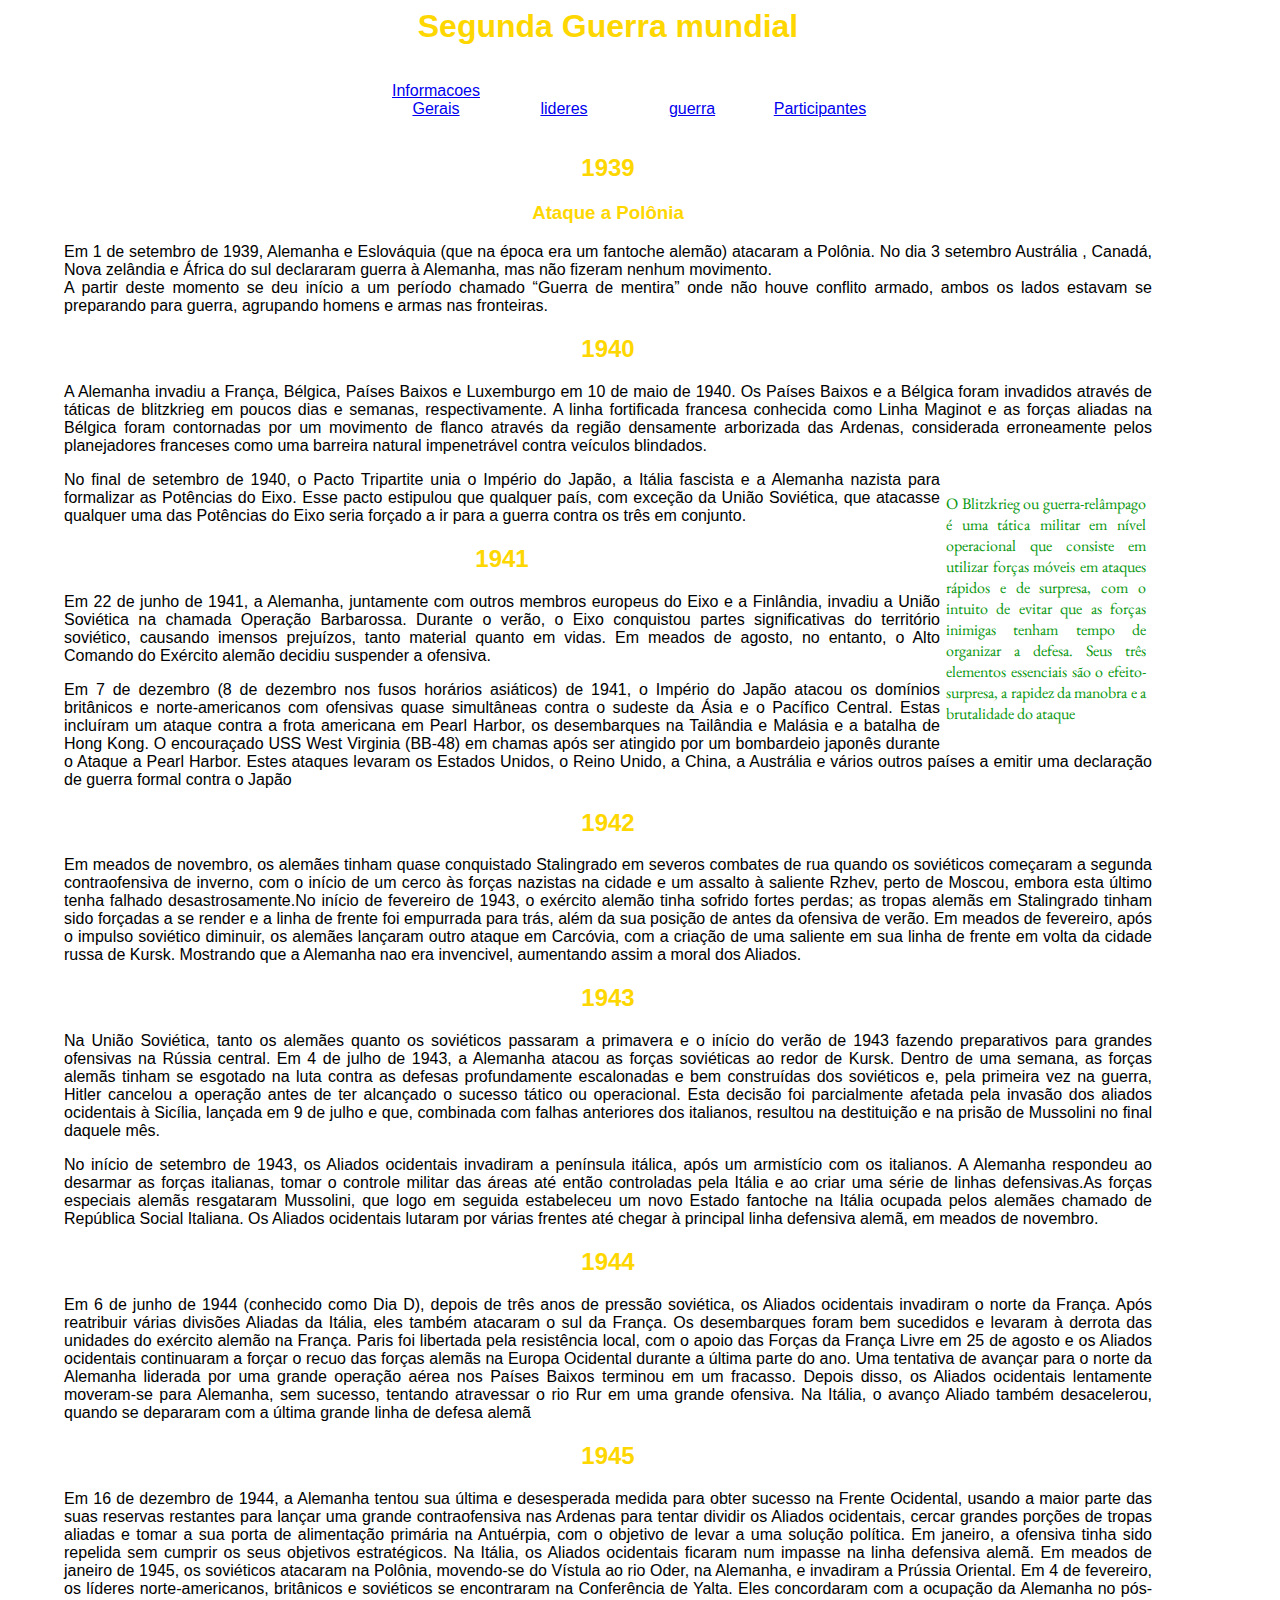
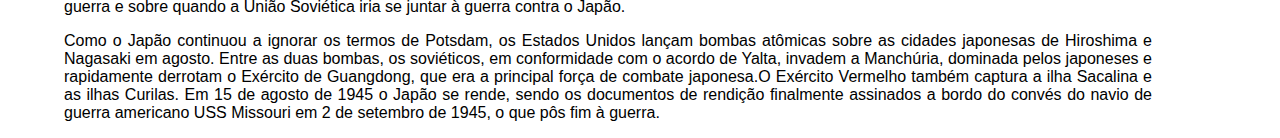
==== guerra.html @ 7f01feb0 "Add files via upload" ====
<html lang="en" dir="ltr">
<head>
  <meta charset="UTF-8">
  <title>Projeto Historia</title>
  <link rel="preconnect" href="https://fonts.gstatic.com">
  <link href="https://fonts.googleapis.com/css2?family=Caveat:wght@700&family=EB+Garamond:ital,wght@1,705&family=Sansita+Swashed&family=Yanone+Kaffeesatz:wght@303;500&display=swap" rel="stylesheet">
  <link rel="icon" type="image/png" sizes="32x32" href="imgs/icone.png">
  <link rel="stylesheet" href="css.css">
</head>
<body>
  <div class="top">

    <h1>Segunda Guerra mundial</h1>
    <header class="cabecalho">
      <nav>
        <ul>

          <li class="link"><a href="index.html"><p>Informacoes Gerais</p></a>
            <li class="link"><a href="lideres.html"><p>lideres</p></a>
              <li class="link"><a href="guerra.html"><p>guerra</p></a>
                <li class="link"><a href="participantes.html"><p>Participantes</p></a>
                </ul>
              </nav>
            </div>
            <h2>1939</h2>
            <h3>Ataque a Polônia </h3>
            <p>

              Em 1 de setembro de 1939, Alemanha e Eslováquia (que na época era um fantoche alemão) atacaram  a Polônia. No dia 3 setembro Austrália , Canadá, Nova zelândia e África do sul
              declararam guerra à Alemanha, mas não fizeram nenhum movimento.<br />

              A partir deste momento se deu início a um período chamado  “Guerra de mentira” onde não houve conflito armado, ambos os lados estavam se preparando para guerra, agrupando homens e armas nas fronteiras.
            </p>

            <h2>1940</h2>

            <p>
              A Alemanha invadiu a França, Bélgica, Países Baixos e Luxemburgo em 10 de maio de 1940. Os Países Baixos e a Bélgica foram
              invadidos através de táticas de blitzkrieg em poucos dias e semanas, respectivamente. A linha fortificada francesa
              conhecida como Linha Maginot e as forças aliadas na Bélgica foram contornadas por um movimento de flanco através da
              região densamente arborizada das Ardenas, considerada erroneamente pelos planejadores franceses como uma barreira natural
              impenetrável contra veículos blindados.
            </p>

            <p class="curiosidade">
              O Blitzkrieg ou guerra-relâmpago é uma tática militar em nível operacional que consiste em utilizar
              forças móveis em ataques rápidos e de surpresa, com o intuito de evitar que as forças inimigas tenham tempo de
              organizar a defesa. Seus três elementos essenciais são o efeito-surpresa, a rapidez da manobra e a brutalidade do ataque
            </p>

            <p>
              No final de setembro de 1940, o Pacto Tripartite unia o Império do Japão, a Itália fascista e a Alemanha nazista para
              formalizar as Potências do Eixo. Esse pacto estipulou que qualquer país, com exceção da União Soviética, que atacasse
              qualquer uma das Potências do Eixo seria forçado a ir para a guerra contra os três em conjunto.
            </p>

            <h2>1941</h2>

            <p>
              Em 22 de junho de 1941, a Alemanha, juntamente com outros membros europeus do Eixo e a Finlândia, invadiu a União
              Soviética na chamada Operação Barbarossa.
              Durante o verão, o Eixo conquistou partes significativas do território soviético, causando imensos prejuízos, tanto material
              quanto em vidas. Em meados de agosto, no entanto, o Alto Comando do Exército alemão decidiu suspender a ofensiva.
            </p>

            <p>
              Em 7 de dezembro (8 de dezembro nos fusos horários asiáticos) de 1941, o Império do Japão atacou os domínios britânicos e
              norte-americanos com ofensivas quase simultâneas contra o sudeste da Ásia e o Pacífico Central. Estas incluíram um ataque
              contra a frota americana em Pearl Harbor, os desembarques na Tailândia e Malásia e a batalha de Hong Kong.
              O encouraçado USS West Virginia (BB-48) em chamas após ser atingido por um bombardeio japonês durante o Ataque a Pearl
              Harbor.
              Estes ataques levaram os Estados Unidos, o Reino Unido, a China, a Austrália e vários outros países a emitir uma
              declaração de guerra formal contra o Japão
            </p>

            <h2>1942</h2>

            <p>
              Em meados de novembro, os alemães tinham quase conquistado Stalingrado em severos combates de rua quando os soviéticos
              começaram a segunda contraofensiva de inverno, com o início de um cerco às forças nazistas na cidade e um
              assalto à saliente Rzhev, perto de Moscou, embora esta último tenha falhado desastrosamente.No início de fevereiro de 1943,
              o exército alemão tinha sofrido fortes perdas; as tropas alemãs em Stalingrado tinham sido forçadas a se render e a
              linha de frente foi empurrada para trás, além da sua posição de antes da ofensiva de verão. Em meados de fevereiro, após
              o impulso soviético diminuir, os alemães lançaram outro ataque em Carcóvia, com a criação de uma saliente em sua linha de
              frente em volta da cidade russa de Kursk.
              Mostrando que a Alemanha nao era invencivel, aumentando assim a moral dos Aliados.
            </p>

            <h2>1943</h2>

            <p>
              Na União Soviética, tanto os alemães quanto os soviéticos passaram a primavera e o início do verão de 1943 fazendo preparativos para grandes ofensivas na Rússia central. Em 4 de julho de 1943, a Alemanha atacou as forças soviéticas ao redor de Kursk. Dentro de uma semana, as forças alemãs tinham se esgotado na luta contra as defesas profundamente escalonadas e bem construídas dos soviéticos e, pela primeira vez na guerra, Hitler cancelou a operação antes de ter alcançado o sucesso tático ou operacional. Esta decisão foi parcialmente afetada pela invasão dos aliados ocidentais à Sicília, lançada em 9 de julho e que, combinada com falhas anteriores dos italianos, resultou na destituição e na prisão de Mussolini no final daquele mês.
            </p>

            <p>
              No início de setembro de 1943, os Aliados ocidentais invadiram a península itálica, após um armistício com os italianos. A Alemanha respondeu ao desarmar as forças italianas, tomar o controle militar das áreas até então controladas pela Itália e ao criar uma série de linhas defensivas.As forças especiais alemãs resgataram Mussolini, que logo em seguida estabeleceu um novo Estado fantoche na Itália ocupada pelos alemães chamado de República Social Italiana. Os Aliados ocidentais lutaram por várias frentes até chegar à principal linha defensiva alemã, em meados de novembro.
            </p>

            <h2>1944</h2>

            <p>
              Em 6 de junho de 1944 (conhecido como Dia D), depois de três anos de pressão soviética, os Aliados ocidentais invadiram o norte da França. Após reatribuir várias divisões Aliadas da Itália, eles também atacaram o sul da França. Os desembarques foram bem sucedidos e levaram à derrota das unidades do exército alemão na França. Paris foi libertada pela resistência local, com o apoio das Forças da França Livre em 25 de agosto e os Aliados ocidentais continuaram a forçar o recuo das forças alemãs na Europa Ocidental durante a última parte do ano. Uma tentativa de avançar para o norte da Alemanha liderada por uma grande operação aérea nos Países Baixos terminou em um fracasso. Depois disso, os Aliados ocidentais lentamente moveram-se para Alemanha, sem sucesso, tentando atravessar o rio Rur em uma grande ofensiva. Na Itália, o avanço Aliado também desacelerou, quando se depararam com a última grande linha de defesa alemã
            </p>

            <h2>1945</h2>

            <p>
              Em 16 de dezembro de 1944, a Alemanha tentou sua última e desesperada medida para obter sucesso na Frente Ocidental, usando a maior parte das suas reservas restantes para lançar uma grande contraofensiva nas Ardenas para tentar dividir os Aliados ocidentais, cercar grandes porções de tropas aliadas e tomar a sua porta de alimentação primária na Antuérpia, com o objetivo de levar a uma solução política. Em janeiro, a ofensiva tinha sido repelida sem cumprir os seus objetivos estratégicos. Na Itália, os Aliados ocidentais ficaram num impasse na linha defensiva alemã. Em meados de janeiro de 1945, os soviéticos atacaram na Polônia, movendo-se do Vístula ao rio Oder, na Alemanha, e invadiram a Prússia Oriental. Em 4 de fevereiro, os líderes norte-americanos, britânicos e soviéticos se encontraram na Conferência de Yalta. Eles concordaram com a ocupação da Alemanha no pós-guerra e sobre quando a União Soviética iria se juntar à guerra contra o Japão.
            </p>

            <P>
              Como o Japão continuou a ignorar os termos de Potsdam, os Estados Unidos lançam bombas atômicas sobre as cidades japonesas de Hiroshima e Nagasaki em agosto. Entre as duas bombas, os soviéticos, em conformidade com o acordo de Yalta, invadem a Manchúria, dominada pelos japoneses e rapidamente derrotam o Exército de Guangdong, que era a principal força de combate japonesa.O Exército Vermelho também captura a ilha Sacalina e as ilhas Curilas. Em 15 de agosto de 1945 o Japão se rende, sendo os documentos de rendição finalmente assinados a bordo do convés do navio de guerra americano USS Missouri em 2 de setembro de 1945, o que pôs fim à guerra.
            </P>
---- css.css ----
body
{
  margin-left: 5%;
  margin-right: 10%;
  font-family: "Arial", sans-serif;
  background-image: url("https://techbreak.ig.com.br/wp-content/uploads/2020/05/call-of-duty-ww2.jpg");
  background-repeat:  repeat;
  background-position: right;
  background-size: cover;
  text-align: justify  ;
  text-decoration-color: red;
}
.logo
{
  width: 175px;
  float:inherit;
  border-radius: 100px;
}
.top
{
  background: url("https://encyclopedia.ushmm.org/images/large/b3a43994-8230-4211-ab2e-c67ac4a336a8.jpg.pagespeed.ce.t_gl02rcmp.jpg") ;
  background-repeat: no-repeat;
  background-position: center;
  background-size: cover;

}
.imgs
{
  width: 175px;
  float:none;
  border-radius: 100px;
}

h1,h2,h3
{
  text-align: center;
  color: gold;
}

.curiosidade
{
  background-image:url("imgs/fundo-duvida.jpg");
  border-radius: 5px ;
  border: 5px;
  padding: 6;
  color: #09970f;
  width: 200px;
  float: right;
  font-family: 'EB Garamond', serif;
}
/*
⢸⠉⠉⠉⠉⠉⠉⠉⠉⠉⠉⠉⠉⠉⡷⡄⠀⠀⠀⠀⠀⠀⠀⠀⠀⠀⠀⠀⠀
⢸⠀⠀⠀⠀⠀⠀⠀⠀⠀⠀⠀⠀⠀⠀ ⡇⠢⣀⠀⠀⠀⠀⠀⠀⠀⠀⠀⠀⠀
⢸⠀⠀⠀⠀⠀⠀⠀⠀⠀⠀⠀⠀⠀⠀⠀⠀⡇⠀⠀⠈⠑⢦⡀⠀⠀⠀⠀⠀
⢸⠀⠀⠀⠀⢀⠖⠒⠒⠒⢤⠀⠀⠀⠀⠀⡇⠀⠀⠀⠀⠀⠙⢦⡀⠀⠀⠀⠀
⢸⠀⠀⣀⢤⣼⣀⡠⠤⠤⠼⠤⡄⠀⠀⡇⠀⠀⠀ARE⠀⠀⠀⠀⠙⢄⠀⠀⠀⠀
⢸⠀⠀⠑⡤⠤⡒⠒⠒⡊⠙⡏⠀⢀⠀⡇⠀⠀⠀⠀⠀⠀⠀YA⠀⠀⠑⠢⡄⠀
⢸⠀⠀⠀⠇⠀⣀⣀⣀⣀⢀⠧⠟⠁⠀⡇⠀⠀⠀⠀⠀⠀⠀⠀⠀⠀⠀WINNING⠀
⢸⠀⠀⠀⠸⣀⠀⠀⠈⢉⠟⠓⠀⠀⠀⠀⡇⠀⠀⠀⠀⠀⠀⠀⠀⠀⠀⠀⢸ SON?
⢸⠀⠀⠀⠀⠈⢱⡖⠋⠁⠀⠀⠀⠀⠀⠀⡇⠀⠀⠀⠀⠀⠀⠀⠀⠀⠀⠀⢸
⢸⠀⠀⠀⠀⣠⢺⠧⢄⣀⠀⠀⣀⣀⠀⠀⡇⠀⠀⠀⠀⠀⠀⠀⠀⠀⠀⠀⢸
⢸⠀⠀⠀⣠⠃⢸⠀⠀⠈⠉⡽⠿⠯⡆⠀⡇⠀⠀⠀⠀⠀⠀⠀⠀⠀⠀⠀⢸
⢸⠀⠀⣰⠁⠀⢸⠀⠀⠀⠀⠉⠉⠉⠀⠀⡇⠀⠀⠀⠀⠀⠀⠀⠀⠀⠀⠀⢸
⢸⠀⠀⠣⠀⠀⢸⢄⠀⠀⠀⠀⠀⠀⠀⠀⠀⡇⠀⠀⠀⠀⠀⠀⠀⠀⠀⠀⢸
⢸⠀⠀⠀⠀⠀⢸⠀⢇⠀⠀⠀⠀⠀⠀⠀⠀⡇⠀⠀⠀⠀⠀⠀⠀⠀⠀⠀⢸
⢸⠀⠀⠀⠀⠀⡌⠀⠈⡆⠀⠀⠀⠀⠀⠀⠀⡇⠀⠀⠀⠀⠀⠀⠀⠀⠀⠀⢸
⢸⠀⠀⠀⠀⢠⠃⠀⠀⡇⠀⠀⠀⠀⠀⠀⠀⡇⠀⠀⠀⠀⠀⠀⠀⠀⠀⠀⢸
*/

table
{

  margin-left: auto;
  margin-right: auto;
  text-align: center;
  border-collapse: collapse;
  background-color: white;
  border: 1px solid black;
  font-family: 'Caveat', cursive;
  font
}
td, th
{
  padding-top: 20px;
  padding-right: 5px;
  padding-bottom: 5px;
  padding-left: 20px;
}
thead
{
  background-color: blue ;
  color: black ;
  margin: auto 0%;
  border: 1px solid black;
}
tbody
{
  background-image: url("https://i.pinimg.com/originals/9b/73/53/9b7353c0b1e1b4b29a90862da732a2b5.jpg") ;
  color: black ;
  margin: auto 0%;
  border: 1px solid black;
}
tfoot
{
  background-color: red ;
  margin: auto 0%;
  border: 1px solid black;
}
.cabecalho
{
  width: auto;
  text-align: center;
}

.link
{
  display: inline-block;
  width: 10vw;
  color: red;
}
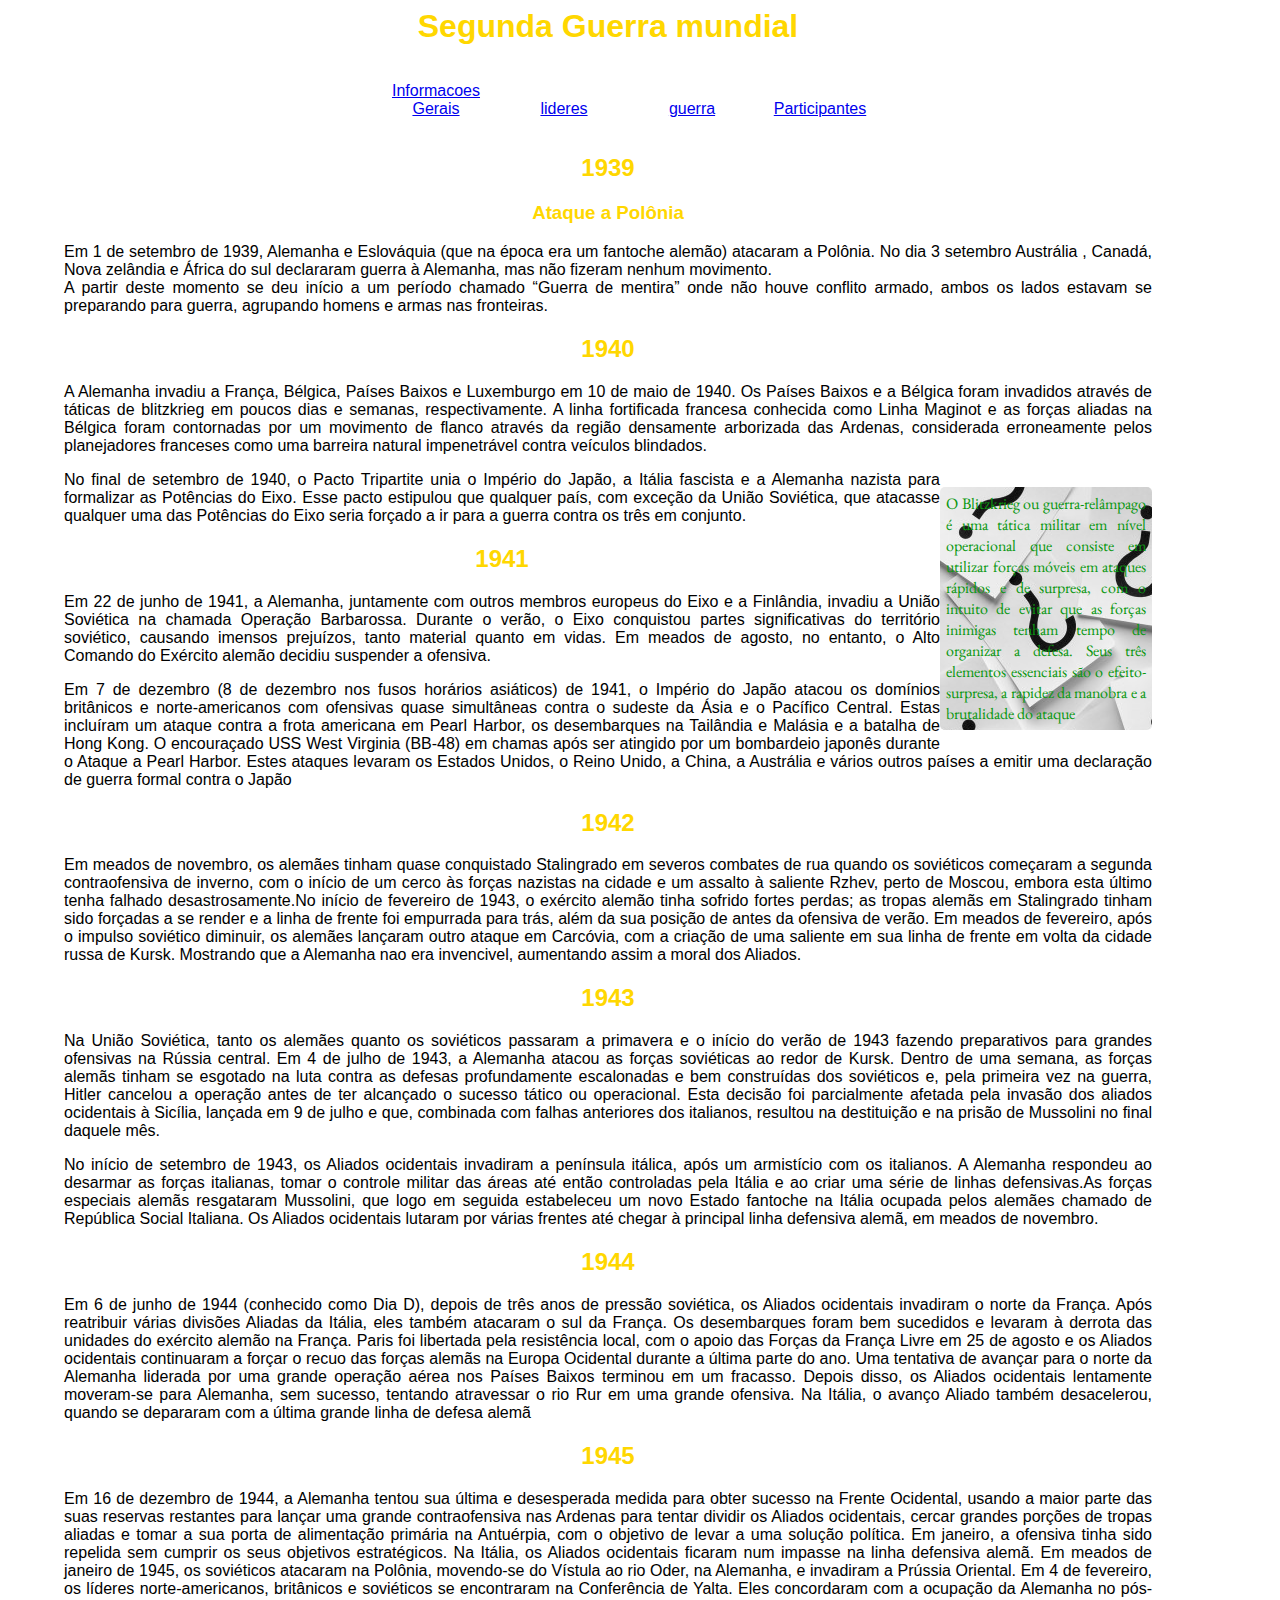
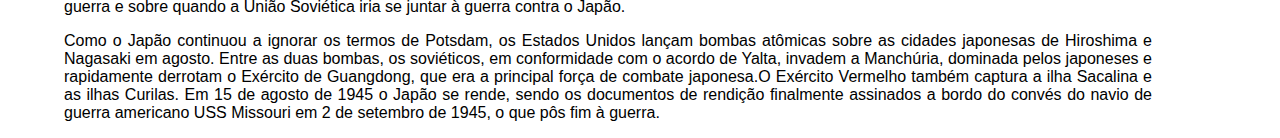
==== commit 4b7478b0: "Update guerra.html" ====
--- a/guerra.html
+++ b/guerra.html
@@ -4,7 +4,7 @@
   <title>Projeto Historia</title>
   <link rel="preconnect" href="https://fonts.gstatic.com">
   <link href="https://fonts.googleapis.com/css2?family=Caveat:wght@700&family=EB+Garamond:ital,wght@1,705&family=Sansita+Swashed&family=Yanone+Kaffeesatz:wght@303;500&display=swap" rel="stylesheet">
-  <link rel="icon" type="image/png" sizes="32x32" href="imgs/icone.png">
+  <link rel="icon" type="image/png" sizes="32x32" href="icone.png">
   <link rel="stylesheet" href="css.css">
 </head>
 <body>
--- a/css.css
+++ b/css.css
@@ -19,6 +19,9 @@
   width: 175px;
   float:inherit;
   border-radius: 100px;
+  position: relative;
+  left: 550;
+  top: 15;
 }
 .top
 {
@@ -43,7 +46,7 @@
 
 .curiosidade
 {
-  background-image:url("imgs/fundo-duvida.jpg");
+  background-image:url("fundo-duvida.jpg");
   border-radius: 5px ;
   border: 5px;
   padding: 6;
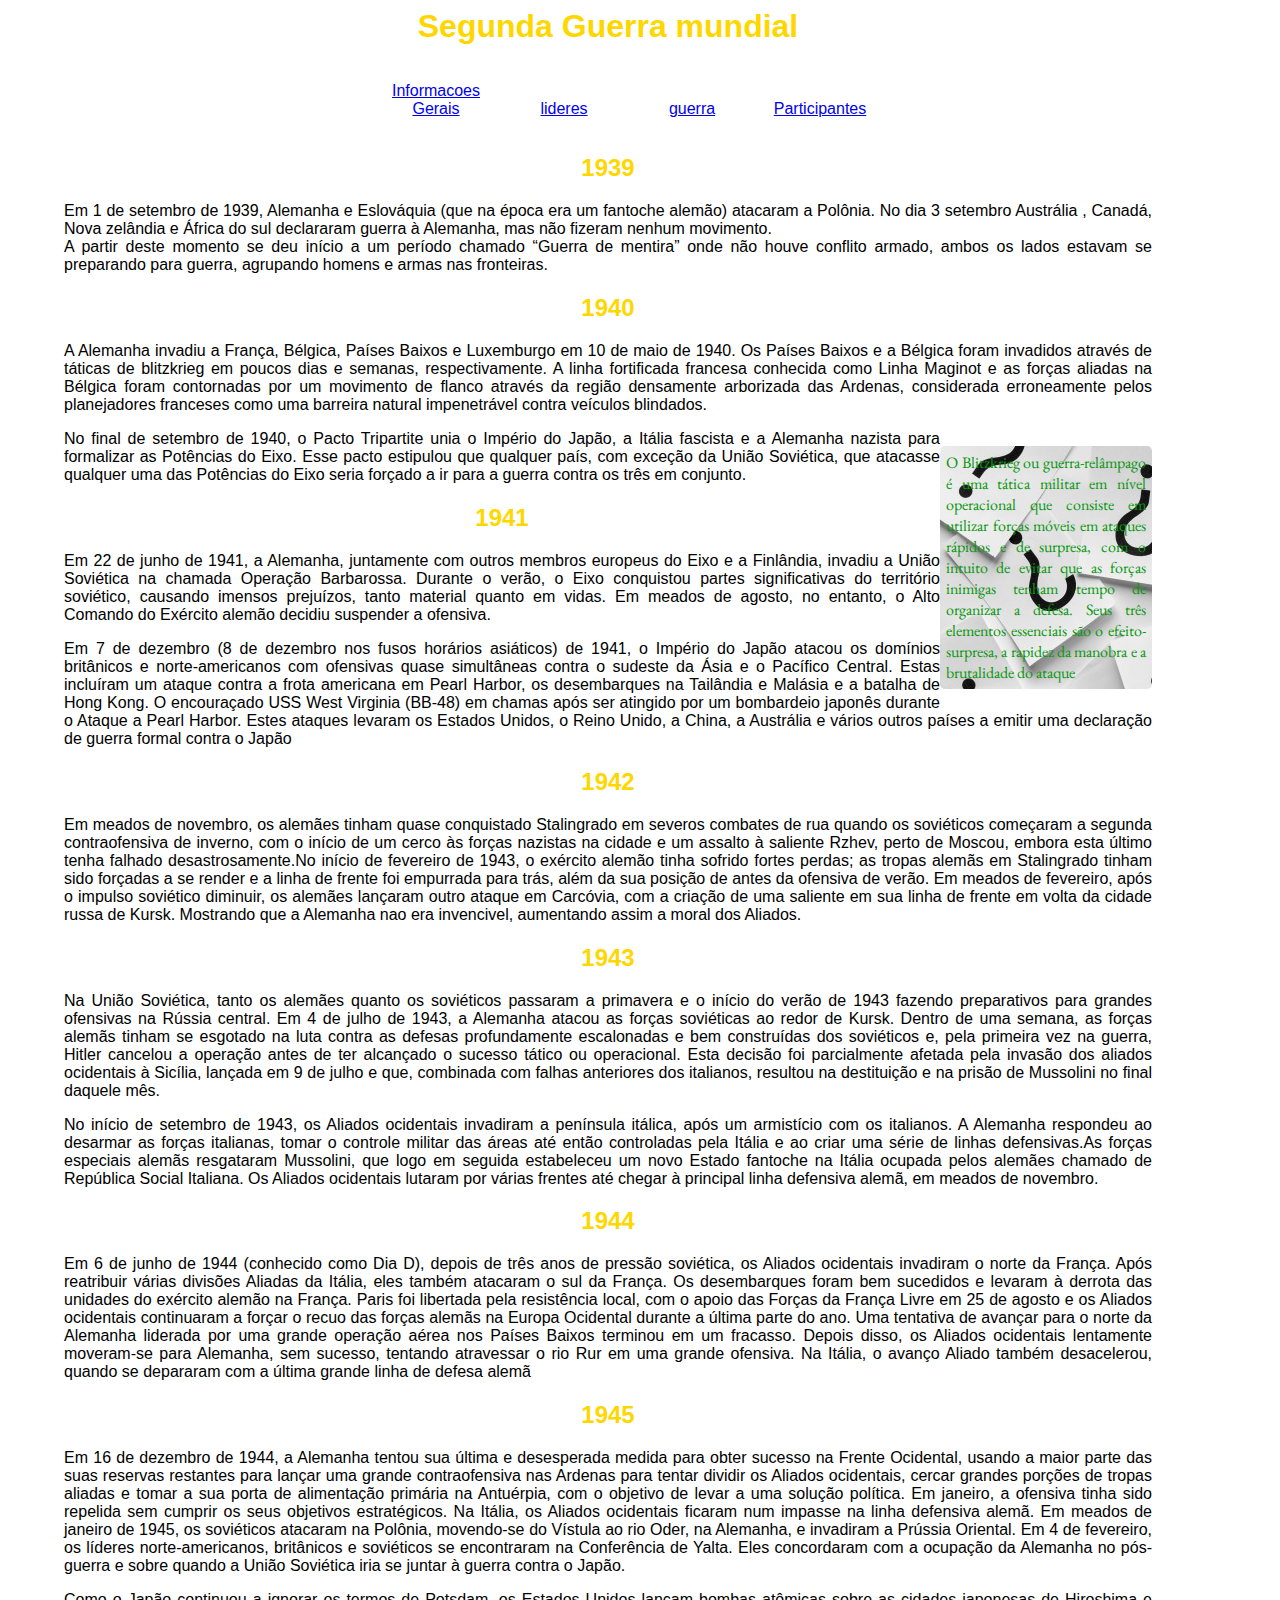
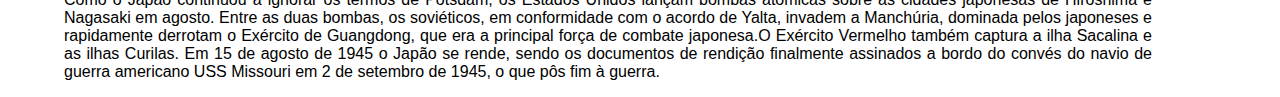
==== commit 679bff61: "Update guerra.html" ====
--- a/guerra.html
+++ b/guerra.html
@@ -1,10 +1,10 @@
 <html lang="en" dir="ltr">
 <head>
   <meta charset="UTF-8">
-  <title>Projeto Historia</title>
+  <title>Blitzkrieg Informacao relampago</title>
   <link rel="preconnect" href="https://fonts.gstatic.com">
   <link href="https://fonts.googleapis.com/css2?family=Caveat:wght@700&family=EB+Garamond:ital,wght@1,705&family=Sansita+Swashed&family=Yanone+Kaffeesatz:wght@303;500&display=swap" rel="stylesheet">
-  <link rel="icon" type="image/png" sizes="32x32" href="icone.png">
+  <link rel="icon" type="image/png" sizes="32x32" href="logo.png">
   <link rel="stylesheet" href="css.css">
 </head>
 <body>
@@ -23,7 +23,7 @@
               </nav>
             </div>
             <h2>1939</h2>
-            <h3>Ataque a Polônia </h3>
+           
             <p>
 
               Em 1 de setembro de 1939, Alemanha e Eslováquia (que na época era um fantoche alemão) atacaram  a Polônia. No dia 3 setembro Austrália , Canadá, Nova zelândia e África do sul
